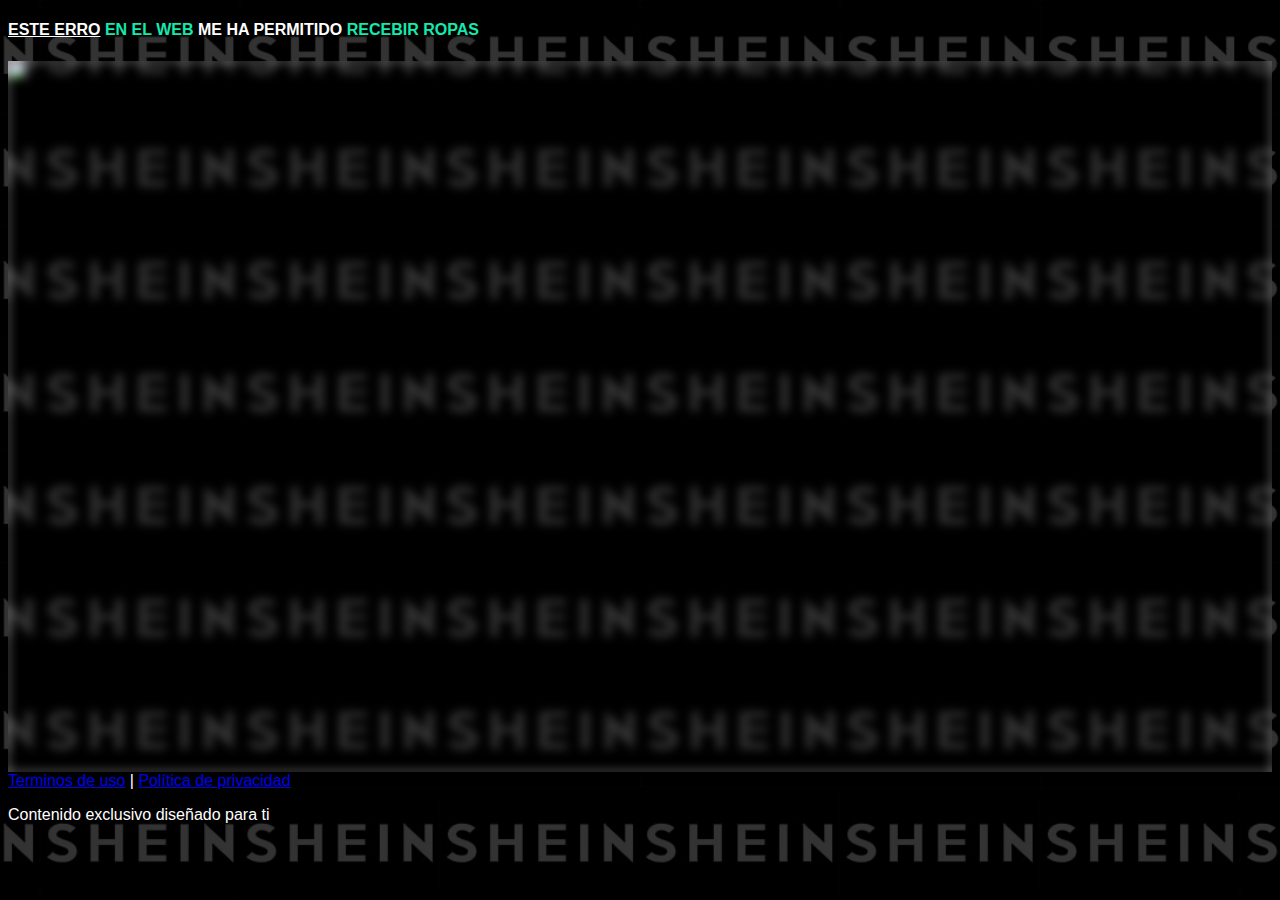
==== cin/index.html @ e1b4c72e "Shein" ====
<!DOCTYPE html>
<html lang="es-ES">
  <head>    
    <meta charset="utf-8">
    <meta name="viewport" content="width=device-width, initial-scale=1, shrink-to-fit=no">
    <meta property="og:locale" content="es-ES" />
    <meta property="og:type" content=video.other/>
    <meta property="og:title" content="El video comienza pronto" />
    <meta property="og:description" content="Descubre cómo recibir la ropa de Shein" />
    <meta property="og:site_name" content="El video comienza pronto" />
    <meta property="og:url" content="https://tamarasuarez.click/cin/" />
    <meta property="og:image" content="https://tamarasuarez.click/cin/assets/img/bg2.jpeg"/>
    <meta property="og:image:alt" content="Descubre cómo recibir la ropa de Shein"/>

    <link rel="stylesheet" href="https://stackpath.bootstrapcdn.com/bootstrap/4.1.3/css/bootstrap.min.css" integrity="sha384-MCw98/SFnGE8fJT3GXwEOngsV7Zt27NXFoaoApmYm81iuXoPkFOJwJ8ERdknLPMO" crossorigin="anonymous">
    <link rel="preconnect" href="https://fonts.googleapis.com">
    <link rel="preconnect" href="https://fonts.gstatic.com" crossorigin>
    <link href="https://fonts.googleapis.com/css2?family=Cabin:ital,wght@0,400;0,500;0,600;0,700;1,400;1,500;1,600;1,700&family=Dosis:wght@200;300;400;500;600;700;800&family=Oswald:wght@200;300;400;500;600;700&family=Signika:wght@300;400;500;600;700&display=swap" rel="stylesheet">
    <link rel="stylesheet" href="./assets/css/com.css">

<link rel="preload" href="https://scripts.converteai.net/933410d8-4351-45eb-97d6-07638d2e8284/players/63643cd1f44ca1000986bbd2/player.js" as="script">
<link rel="preload" href="https://cdn.converteai.net/lib/js/smartplayer/v1/smartplayer.min.js" as="script">
<link rel="preload" href="https://images.converteai.net/933410d8-4351-45eb-97d6-07638d2e8284/players/63643cd1f44ca1000986bbd2/thumbnail.jpg" as="image">
<link rel="preload" href="https://cdn.converteai.net/933410d8-4351-45eb-97d6-07638d2e8284/63643caaf44ca1000986bbd1/playlist.m3u8" as="fetch">
<link rel="dns-prefetch" href="https://cdn.converteai.net">
<link rel="dns-prefetch" href="https://scripts.converteai.net">
<link rel="dns-prefetch" href="https://images.converteai.net">
<link rel="dns-prefetch" href="https://api.vturb.com.br">

    <!-- Título da Página -->
    <title>El video comienza pronto... Siegue En Al Aire</title>
    
    <style type="text/css">
      body {
        color: white;
        background-image: url("/cin/assets/img/bg2.jpeg");
        background-color: rgba(0, 0, 0, 0.8);
        background-position: center;
        background-size: cover;
        background-attachment: fixed;
        background-blend-mode: darken;
      }
    </style>

<!-- Google Tag Manager -->
<script>(function(w,d,s,l,i){w[l]=w[l]||[];w[l].push({'gtm.start':
new Date().getTime(),event:'gtm.js'});var f=d.getElementsByTagName(s)[0],
j=d.createElement(s),dl=l!='dataLayer'?'&l='+l:'';j.async=true;j.src=
'https://www.googletagmanager.com/gtm.js?id='+i+dl;f.parentNode.insertBefore(j,f);
})(window,document,'script','dataLayer','GTM-NRJ8TML');</script>
<!-- End Google Tag Manager -->

<!-- BACKREDIRECT

    <script type="text/javascript">
      var newUrl = location.pathname + location.search;
      
      (function(window, location) {
      history.replaceState(null, document.title, newUrl+"#!/backbutton");
      history.pushState(null, document.title, newUrl);
      window.addEventListener("popstate", function() {
      if(location.hash === "#!/backbutton") {
      history.replaceState(null, document.title, newUrl);
      setTimeout(function(){
      location.replace("/pkst/oportunidade");
      },0);
      }
      }, false);
      }(window, location));
    </script>

-->

        <script id="hotmart_launcher_script">
            (function(l,a,u,n,c,h,e,r){l['HotmartLauncherObject']=c;l[c]=l[c]||function(){
            (l[c].q=l[c].q||[]).push(arguments)},l[c].l=1*new Date();h=a.createElement(u),
            e=a.getElementsByTagName(u)[0];h.async=1;h.src=n;e.parentNode.insertBefore(h,e)
            })(window,document,'script','//launcher.hotmart.com/launcher.js','hot');

            hot('account','4be53d96-9c53-361d-b30b-03f0a5c9bcaf');
        </script>

        <script>
var saveUTMtoCookie = function() {
    var parts = location.href.substring(location.href.indexOf('?') + 1).split('&');
    var data = {};
    if (parts.length > 0) {
        for (var i = 0; i < parts.length; i++) {
            data[parts[i].split('=')[0]] = parts[i].split('=')[1];
        }
        for (var key in data) {
            if (window.localStorage) {
                localStorage.setItem(key, data[key]);
            } else {
                document.cookie = key + '=' + data[key] + ';max-age=86400;path=/';
            }
        }
    }
    
}
window.addEventListener('load', saveUTMtoCookie);
</script>

<script src="/path/to/gecko_cookie.js"></script>

  </head>
  <body>

    <!-- Google Tag Manager (noscript) -->
<noscript><iframe src="https://www.googletagmanager.com/ns.html?id=GTM-NRJ8TML"
height="0" width="0" style="display:none;visibility:hidden"></iframe></noscript>
<!-- End Google Tag Manager (noscript) -->
    
    
    <header class="py-4">
      <div class="container">
        <div class="row justify-content-center">
          <div class="col-lg-8 text-center">
            
            <!-- Imagem Ultrasecreto <img class="img-fluid" src="./assets/img/ultrasecreto.svg"> -->

            <!-- Headline -->
            <h4 class="my-4"><b><u>ESTE ERRO</u> <span style="color:#15e9ae"> EN EL WEB </span>ME HA PERMITIDO <span style="color:#15e9ae">RECEBIR ROPAS</span></b></h4>

            <!-- VSL -->
           <div id="vid_63643cd1f44ca1000986bbd2" style="position:relative;width:100%;padding: 56.25% 0 0;"><img id="thumb_63643cd1f44ca1000986bbd2" src="https://images.converteai.net/933410d8-4351-45eb-97d6-07638d2e8284/players/63643cd1f44ca1000986bbd2/thumbnail.jpg" style="position:absolute;top:0;left:0;width:100%;height:100%;object-fit:cover;display:block;"><div id="backdrop_63643cd1f44ca1000986bbd2" style="position:absolute;top:0;width:100%;height:100%;-webkit-backdrop-filter:blur(5px);backdrop-filter:blur(5px);"></div></div><script type="text/javascript" id="scr_63643cd1f44ca1000986bbd2">var s=document.createElement("script");s.src="https://scripts.converteai.net/933410d8-4351-45eb-97d6-07638d2e8284/players/63643cd1f44ca1000986bbd2/player.js",s.async=!0,document.head.appendChild(s);</script>

            <div id="cta1" class="mt-4 d-none">

             <!-- <a href="https://pay.hotmart.com" class="a-btn" style="text-decoration: none;">
                <span class="span-btn">PRÓXIMO PASO</span>
                <span class="span-btn2">(Atención: Plazas Limitadas)</span>
                <a href="https://pay.hotmart.com">🛒 PRÓXIMO PASO</a>
              
              </a>
              -->
              </div>

            <!-- Termos de Uso e Política de Privacidade -->
            <div class="text-white mt-4"><a href="https://tamarasuarez.click/cin/termos.html" class="text-white">Terminos de uso</a> | <a href="https://tamarasuarez.click/cin/privacidade.html" class="text-white">Política de privacidad</a>
              <p>Contenido exclusivo diseñado para ti</p>
              
              <!--
              <p>Este site não é afiliado ao Facebook ou a qualquer entidade do Facebook. Depois que você sair do Facebook, a responsabilidade não é deles e sim do nosso site. Fazemos todos os esforços para indicar claramente e mostrar todas as provas do conteúdo e usamos resultados reais. Nós não vendemos o seu e-mail ou qualquer informação para terceiros. Jamais fazemos nenhum tipo de spam. Se você tiver alguma dúvida, sinta-se à vontade para usar o e-mail de contato refluxo@mdinc.online e falar conosco em horário comercial de Segunda a Sextas das 09h00 ás 18h00. Lemos e respondemos todas as mensagens por ordem de chegada.</p>
              -->

            </div>
          </div>
        </div>
      </div>
    </header>

    <script type="text/javascript">
      setTimeout(() => {document.getElementById("cta1").classList.remove("d-none")}, 786000); // original 786000 temporização da Call to Action (em milissegundos)
    </script>

    <script src="https://code.jquery.com/jquery-3.3.1.slim.min.js" integrity="sha384-q8i/X+965DzO0rT7abK41JStQIAqVgRVzpbzo5smXKp4YfRvH+8abtTE1Pi6jizo" crossorigin="anonymous"></script>
    <script src="https://cdnjs.cloudflare.com/ajax/libs/popper.js/1.14.3/umd/popper.min.js" integrity="sha384-ZMP7rVo3mIykV+2+9J3UJ46jBk0WLaUAdn689aCwoqbBJiSnjAK/l8WvCWPIPm49" crossorigin="anonymous"></script>
    <script src="https://stackpath.bootstrapcdn.com/bootstrap/4.1.3/js/bootstrap.min.js" integrity="sha384-ChfqqxuZUCnJSK3+MXmPNIyE6ZbWh2IMqE241rYiqJxyMiZ6OW/JmZQ5stwEULTy" crossorigin="anonymous"></script>
    <script src="./assets/js/com.js"></script>

  </body>
<!--
  <footer>
    
  <script>
      let prefix = ["https://payment.hotmart.com", "https://pay.hotmart.com", "https://go.hotmart.com"];

  function getParams() {
      let t = "",
          e = window.top.location.href,
          r = new URL(e);
      if (null != r) {
          let a = r.searchParams.get("utm_source"),
              n = r.searchParams.get("utm_medium"),
              o = r.searchParams.get("utm_campaign"),
              m = r.searchParams.get("utm_term"),
              c = r.searchParams.get("utm_content"); - 1 !== e.indexOf("?") && (t = `&sck=${a}|${n}|${o}|${m}|${c}`), console.log(t)
      }
      return t
  }! function() {
      var t = new URLSearchParams(window.location.search);
      t.toString() && document.querySelectorAll("a").forEach(function(e) {
          for (let r = 0; r < prefix.length; r++) - 1 !== e.href.indexOf(prefix[r]) && (-1 === e.href.indexOf("?") ? e.href += "?" + t.toString() + getParams() : e.href += "&" + t.toString() + getParams())
      })
  }();
  </script>

  </footer>

-->
</html>
---- cin/assets/css/com.css ----
@media (max-width: 768px) {
  .video-player {
    width: 100%;
    background: 0 0;
  }
  .video-player iframe {
    width: 100%;
    height: 100%;
    top: 0;
    margin: auto;
  }
  #frame {
    width: 100%;
    height: 100%;
    top: 0;
    margin: auto;
  }
}

* {
  font-family: helvetica, arial, sans-serif;
}

body {
  font-size: 16px;
}

.fb-comments {
  border: 1px solid #e9ebee;
  border-radius: 3px;
  padding: 0 15px;
  padding-bottom: 15px;
  margin: auto;
  position: relative;
  color: #4267b2;
}

.fb-comments-header {
  padding: 15px 0;
  border-bottom: 1px solid #e9ebee;
}

.fb-comments-header span {
  color: #000;
  font-weight: 700;
  font-size: 0.9em;
}

.fb-comments-comment {
  border: none;
  padding: 0;
  margin: 10px 0;
  width: 100%;
}

.fb-comments-reply-wrapper {
  margin-left: 60px;
  border-left: 1px dotted #e9ebee;
  padding-left: 5px;
}

tr,
td {
  border: none;
  margin: 0;
}

td {
  padding: 2.5px;
}

tr {
  padding: 2.5px 0;
}

.fb-comments-comment-img {
  vertical-align: top;
  width: 48px;
  padding-right: 5px;
}

.fb-comments-comment-img img {
  max-width: 48px;
  border-radius: 25px;
}

.fb-comments-comment-name {
  font-size: 0.85em;
}

.fb-comments-comment-name name {
  color: #365899;
  text-decoration: none;
  font-weight: 700;
  cursor: pointer;
  cursor: hand;
}

.fb-comments-comment-name name:hover {
  text-decoration: underline;
}

.fb-comments-comment-name occupation {
  color: #90949c;
}

.fb-comments-comment-text {
  font-size: 0.9em;
  color: #000;
  border-radius: 21px;
  background-color: #eaebef;
  padding: 10px 20px;
}

.fb-comments-comment-actions like,
.fb-comments-comment-actions reply {
  font-size: 0.75em;
  color: #4267b2;
  text-decoration: none;
  cursor: pointer;
  cursor: hand;
}

.fb-comments-comment-actions like.liked {
  color: #90949c;
}

.fb-comments-comment-actions like:hover,
.fb-comments-comment-actions reply:hover {
  text-decoration: underline;
}

.fb-comments-comment-actions likes {
  font-size: 13px;
  background: url(https://cloudcode.site/likes.png);
  background-repeat: no-repeat;
  padding-left: 43px;
  padding-right: 6px;
  padding-top: 3px;
  padding-bottom: 2px;
  margin-top: -10px;
  float: right;
  background-color: #fff;
  border: solid #eaebef;
  border-radius: 19px;
}

.fb-comments-comment-actions date {
  font-size: 0.75em;
  color: #90949c;
  text-decoration: none;
  cursor: pointer;
  cursor: hand;
}

.fb-comments-comment-actions date:hover {
  text-decoration: underline;
}

.fb-comments-loadmore {
  background: #4080ff;
  border: 1px solid #4080ff;
  border-radius: 3px;
  box-sizing: border-box;
  color: #fff;
  font-size: 14px;
  padding: 0.875em;
  text-shadow: none;
  width: 100%;
  font-weight: 700;
  cursor: hand;
  cursor: pointer;
}

.fb-reply-input {
  border: 1px solid lightgrey;
  border-radius: 3px;
  width: 100%;
  padding: 5px 7.5px;
  font-size: 0.75em;
  color: #000;
  outline: none;
}

.fb-reply-input:hover,
.fb-reply-button:hover {
  outline: none;
}

.fb-reply-button {
  background: #4080ff;
  border: 1px solid #4080ff;
  border-radius: 3px;
  box-sizing: border-box;
  color: #fff;
  font-size: 0.75em;
  padding: 5px 7.5px;
  text-shadow: none;
  width: 100%;
  font-weight: 700;
  cursor: hand;
  cursor: pointer;
  outline: none;
}

.bbtn {
  width: 100%;
  max-width: 449px;
}

@media (max-width: 768px) {
  .video-player {
    margin-top: 0 !important;
  }
}

.a-btn {
      text-decoration: none;
      -webkit-font-smoothing: antialiased;
      margin: 0;
      border: 0; 
      font: inherit; 
      vertical-align: baseline;
      color: #2e82bc; 
      outline: 0; 
      line-height: 1; 
      text-align: center; 
      position:relative!important; display: inline-block!important;
      border-style: solid; 
      width: 100%; padding-left: 0!important; padding-right: 0!important; 
      margin-bottom: 10px; 
      padding: 22px 44px; border-color: #ff5535; border-width: 0px; 
      border-radius: 6px; 
      background: linear-gradient(to bottom, #00c52d 0%, #00c52d 100%); 
      box-shadow: 0px 1px 1px 0px rgba(0,0,0,0.5); 
      text-decoration: none!important;
    }
    .span-btn {
      text-decoration: none;
      -webkit-font-smoothing: antialiased; 
      text-align: center;
      margin: 0; 
      border: 0; 
      font: inherit;
      vertical-align: baseline;
      display: block; 
      position: relative; 
      z-index: 1; 
      padding: 0 15px; 
      white-space: normal; 
      font-size: 25px;
      color: #ffffff; 
      font-family: Roboto; 
      font-weight: bold; 
      text-shadow: #000000 0px 1px 0px;
      text-decoration: none;
    }
    .span-btn2 {
      -webkit-font-smoothing: antialiased; 
      text-align: center;
      padding: 0; border: 0;
      font: inherit; 
      vertical-align: baseline; 
      display: block; 
      position: relative;
      z-index: 1; 
      margin: .2em 0 -.5em; 
      font-size: 20px; 
      color: #ffffff; 
      font-family: Roboto; 
      font-weight: bold; 
      font-style: italic;
      text-shadow: #000000 0px 1px 0px;
    }
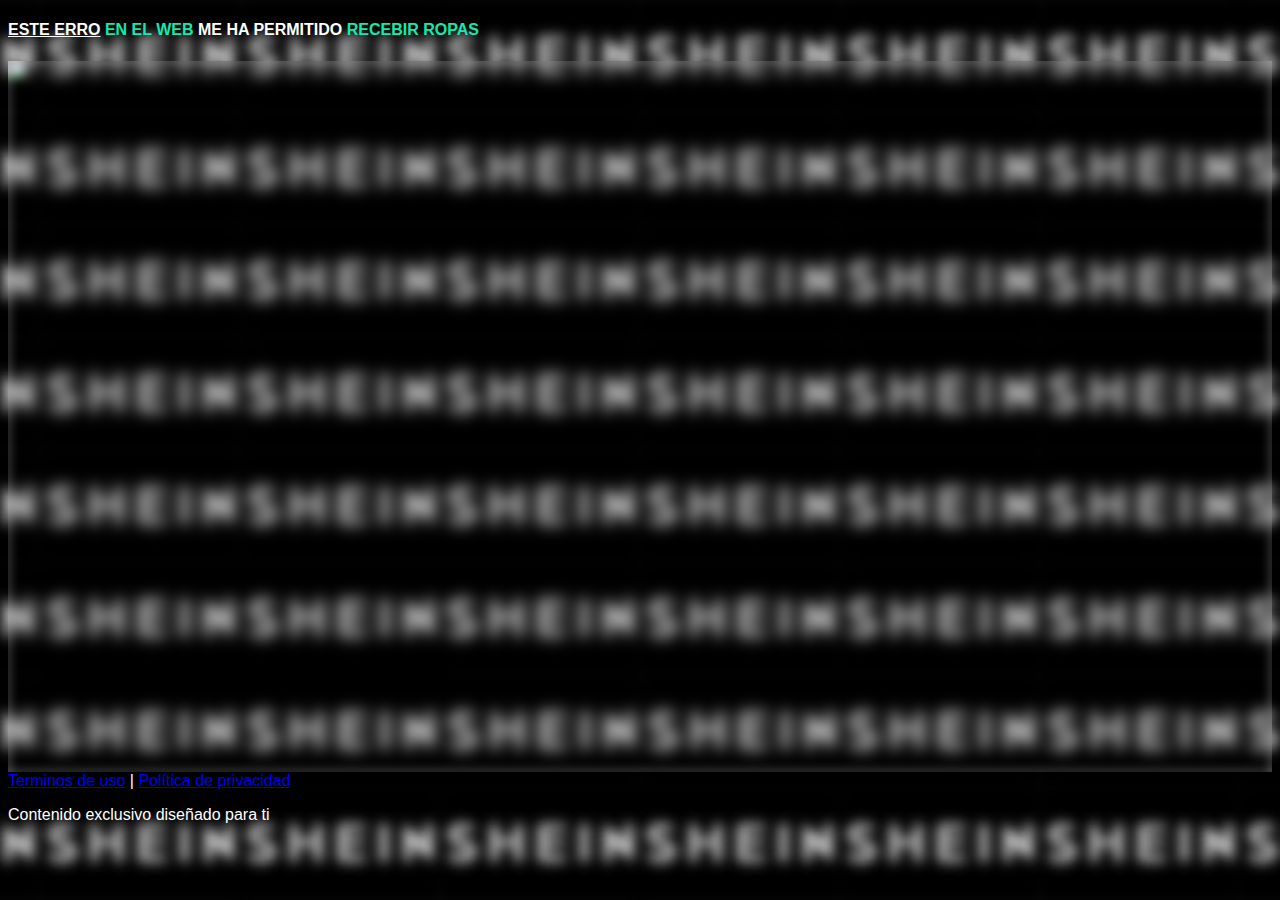
==== commit 9b9c0e31: "Update index.html" ====
--- a/cin/index.html
+++ b/cin/index.html
@@ -34,7 +34,7 @@
       body {
         color: white;
         background-image: url("/cin/assets/img/bg2.jpeg");
-        background-color: rgba(0, 0, 0, 0.8);
+        background-color: rgba(0, 0, 0, 0.1);
         background-position: center;
         background-size: cover;
         background-attachment: fixed;
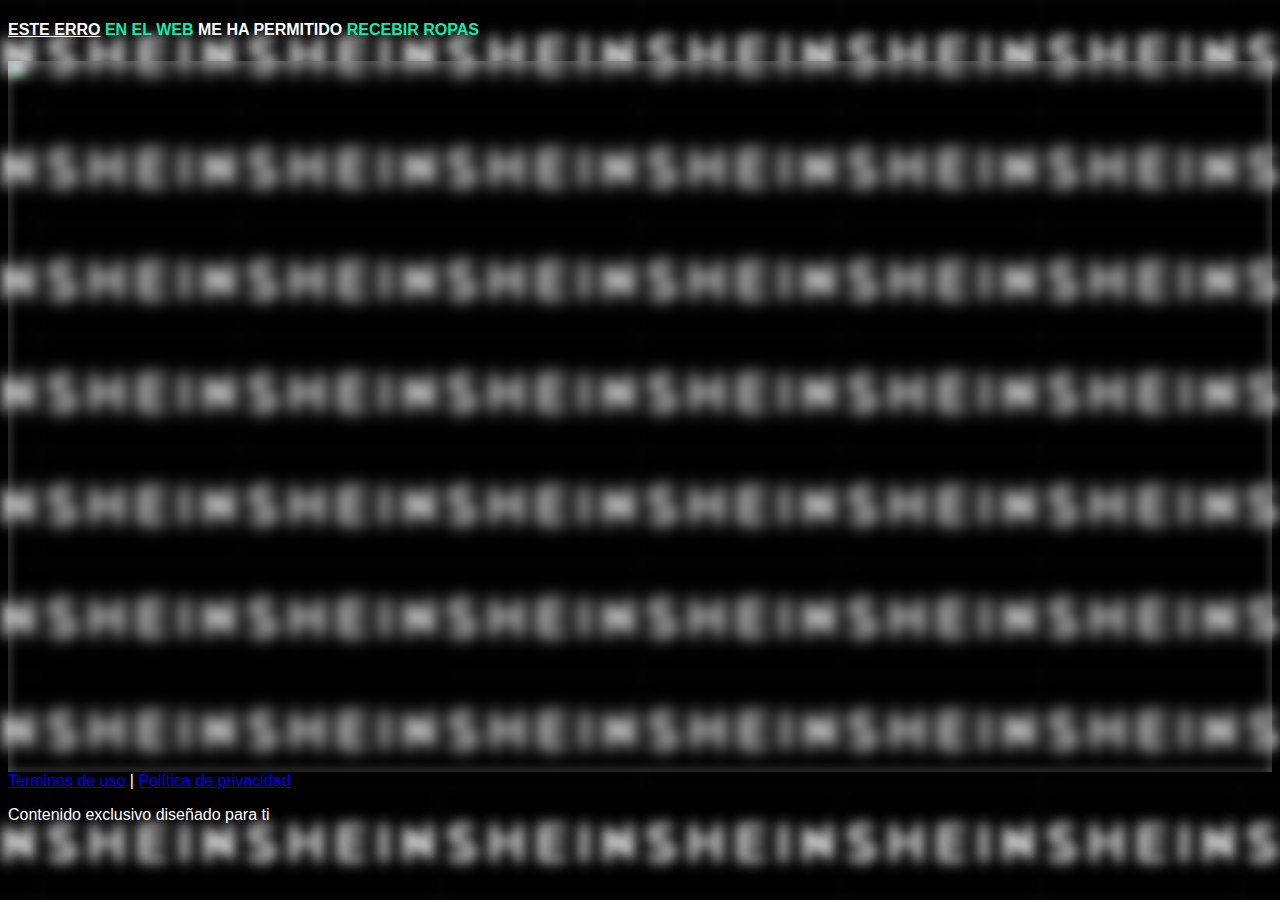
==== commit dce9b8b2: "Update index.html" ====
--- a/cin/index.html
+++ b/cin/index.html
@@ -34,7 +34,7 @@
       body {
         color: white;
         background-image: url("/cin/assets/img/bg2.jpeg");
-        background-color: rgba(0, 0, 0, 0.1);
+        background-color: rgba(0, 0, 0, 0.0);
         background-position: center;
         background-size: cover;
         background-attachment: fixed;
